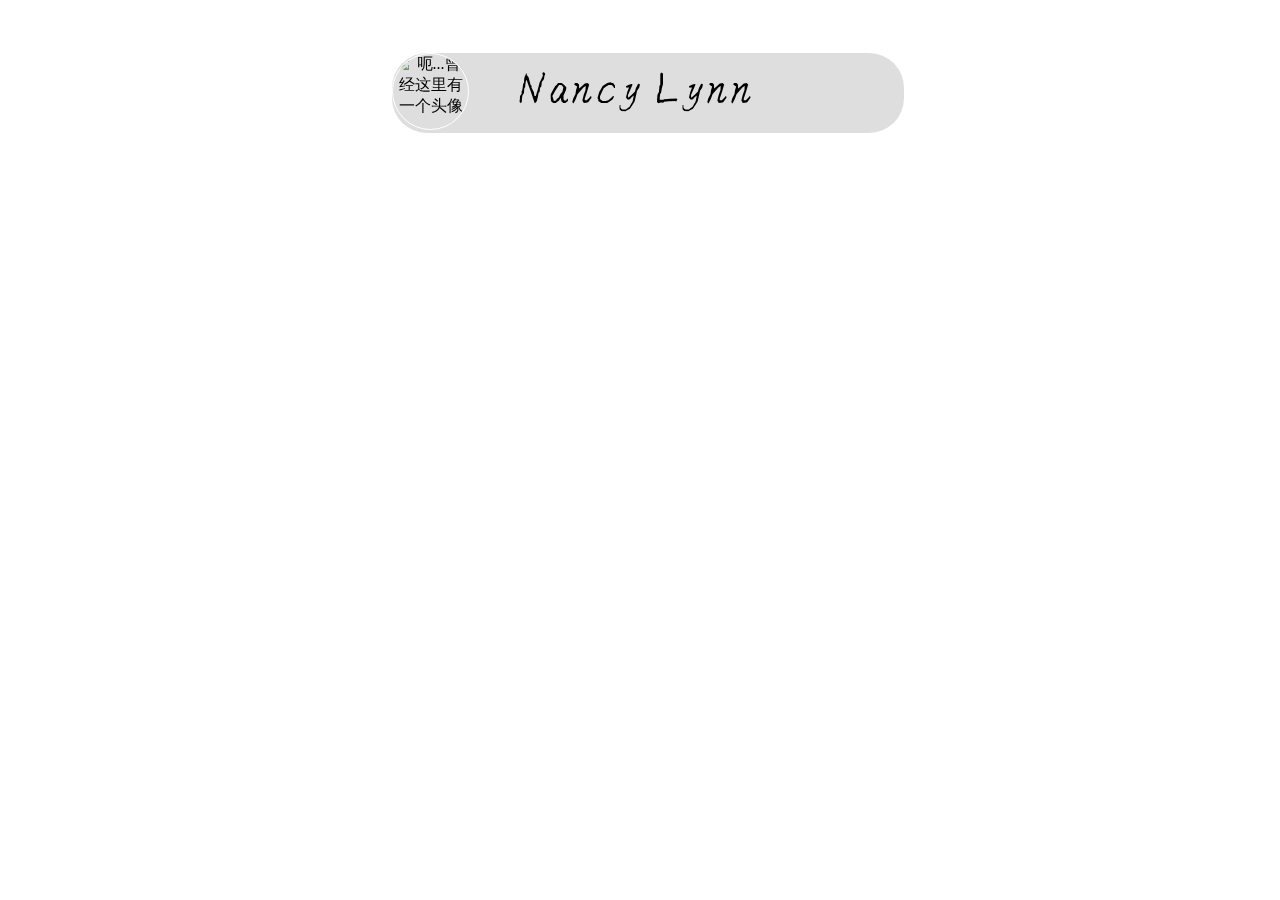
==== index.html @ 5344190e "Add files via upload" ====
<!DOCTYPE html>
<html>
    <head>
        <!--标题-->
        <title>Memories</title>
        <!--图标-->
        <link rel="shortcut icon" href="https://cn.bing.com/sa/simg/favicon-etonb.ico" type="image/x-icon">
        <meta charset="utf-8">
        <!--css-->
        <link href="index.css" rel="stylesheet">
    </head>
    <body>
        <div class="top">

        <img  class = "top_image" src="http://q1.qlogo.cn/g?b=qq&nk=2728631904&s=100" alt="呃...曾经这里有一个头像"> 
        <p class="top1">Nancy Lynn</p>

        </div>
    </body>
</html>
---- index.css ----
@font-face {
    font-family: chenjing;
    src: url("font/chenjing.ttf");
}
body{
    background: url(https://api.dujin.org/bing/m.php) no-repeat top center;
		background-size: cover;
		background-attachment: fixed;
		width: 100%;
		height: 100%;
		position: fixed;
		top: 0;
		left: 0;
		right: 0;
		bottom: 0;

}
.top{
    background-color: rgba(192, 190, 190, 0.5);
    width: 40%;
    height: 80px;
    border-bottom: 1px solid rgba(18,18,18,0.6);
    margin: 0;
    padding: 0;
    border: 0px;
    border-radius: 35px;
    left: 50%;
    top: 5%;
    transform: translate(-50%,0);
    position:absolute;
    }


.top_image{
    border: solid 1px white;
    border-radius: 50px;
    width: 75px;
    height: 75px;
    float: left;
    text-align: center;
}
.top1{
    font-family: chenjing;
    font-size: 50px;
    font-weight: 400;
    background-color: rgba(192, 190, 190, 0);
    float: left;
    left: 10%;
    top: -55%;
    position: relative;
}
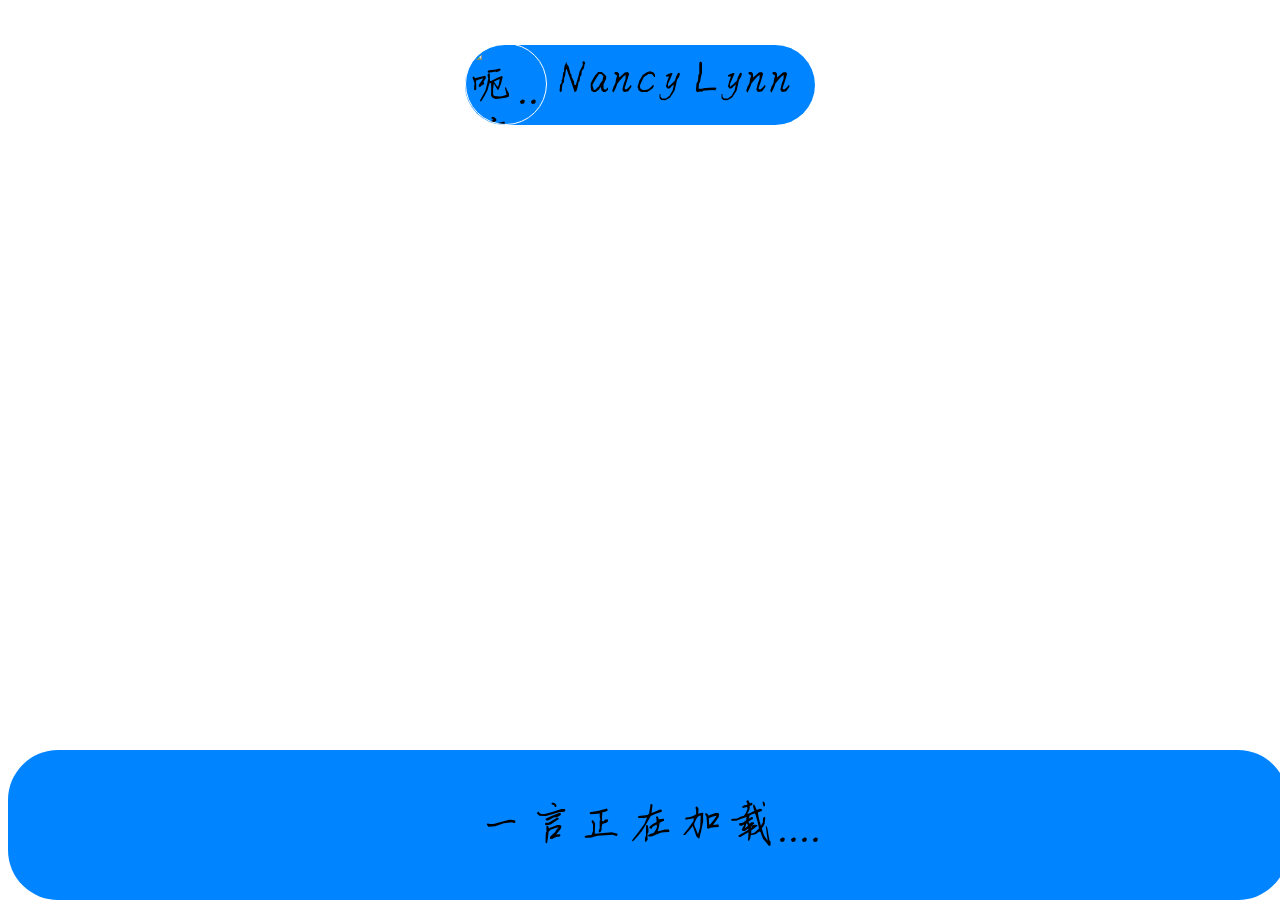
==== commit 07024f28: "Add files via upload" ====
--- a/index.html
+++ b/index.html
@@ -12,9 +12,20 @@
     <body>
         <div class="top">
 
-        <img  class = "top_image" src="http://q1.qlogo.cn/g?b=qq&nk=2728631904&s=100" alt="呃...曾经这里有一个头像"> 
-        <p class="top1">Nancy Lynn</p>
-
+        <p class="top1"><img  class = "top_image" src="http://q1.qlogo.cn/g?b=qq&nk=2728631904&s=100" alt="呃...曾经这里有一个头像"> Nancy Lynn</p>
+        </div>
+        <div class="bottom">
+        <span id="hitokoto"><p id ="hitokoto_text">一言正在加载....</p></span>
+        <script>
+            fetch('https://v1.hitokoto.cn/?c=f&c=k&c=i&c=d&c=j&c=e&c=g')
+              .then(response => response.json())
+              .then(data => {
+                const hitokoto = document.getElementById('hitokoto_text')
+                hitokoto.href = 'https://hitokoto.cn/?uuid=' + data.uuid
+                hitokoto.innerText = data.hitokoto
+              })
+              .catch(console.error)
+          </script>        
         </div>
     </body>
 </html>--- a/index.css
+++ b/index.css
@@ -2,50 +2,55 @@
     font-family: chenjing;
     src: url("font/chenjing.ttf");
 }
-body{
-    background: url(https://api.dujin.org/bing/m.php) no-repeat top center;
-		background-size: cover;
-		background-attachment: fixed;
-		width: 100%;
-		height: 100%;
-		position: fixed;
-		top: 0;
-		left: 0;
-		right: 0;
-		bottom: 0;
-
-}
 .top{
-    background-color: rgba(192, 190, 190, 0.5);
-    width: 40%;
+    background-color:#0084ff;
+    width: 350px;
     height: 80px;
-    border-bottom: 1px solid rgba(18,18,18,0.6);
-    margin: 0;
-    padding: 0;
     border: 0px;
-    border-radius: 35px;
+    border-radius: 50px;
     left: 50%;
     top: 5%;
     transform: translate(-50%,0);
-    position:absolute;
+    position:fixed;
     }
 
-
-.top_image{
-    border: solid 1px white;
-    border-radius: 50px;
-    width: 75px;
-    height: 75px;
-    float: left;
-    text-align: center;
-}
 .top1{
+    display:inline-block;
     font-family: chenjing;
     font-size: 50px;
     font-weight: 400;
-    background-color: rgba(192, 190, 190, 0);
-    float: left;
-    left: 10%;
-    top: -55%;
+    top: -65%;
     position: relative;
-}+}
+.top_image{
+    display: inline-block;
+    border: solid 1px white;
+    border-radius: 50px;
+    width: 80px;
+    height: 80px;
+    position: relative;
+    vertical-align: middle;
+}
+.bottom{
+    width: 100%;
+    display: -webkit-flex;
+    display: flex;
+    -webkit-align-items: center;
+    align-items: center;
+    -webkit-justify-content: center;
+    justify-content: center;
+    height: 150px;
+    text-align: center;
+    vertical-align: middle;
+    background-color: #0084ff;
+    bottom: 0;
+    border: 0px solid ;
+    border-radius: 50px;
+    position: fixed;
+}
+
+#hitokoto_text{
+    font: 50px "chenjing";
+
+}
+
